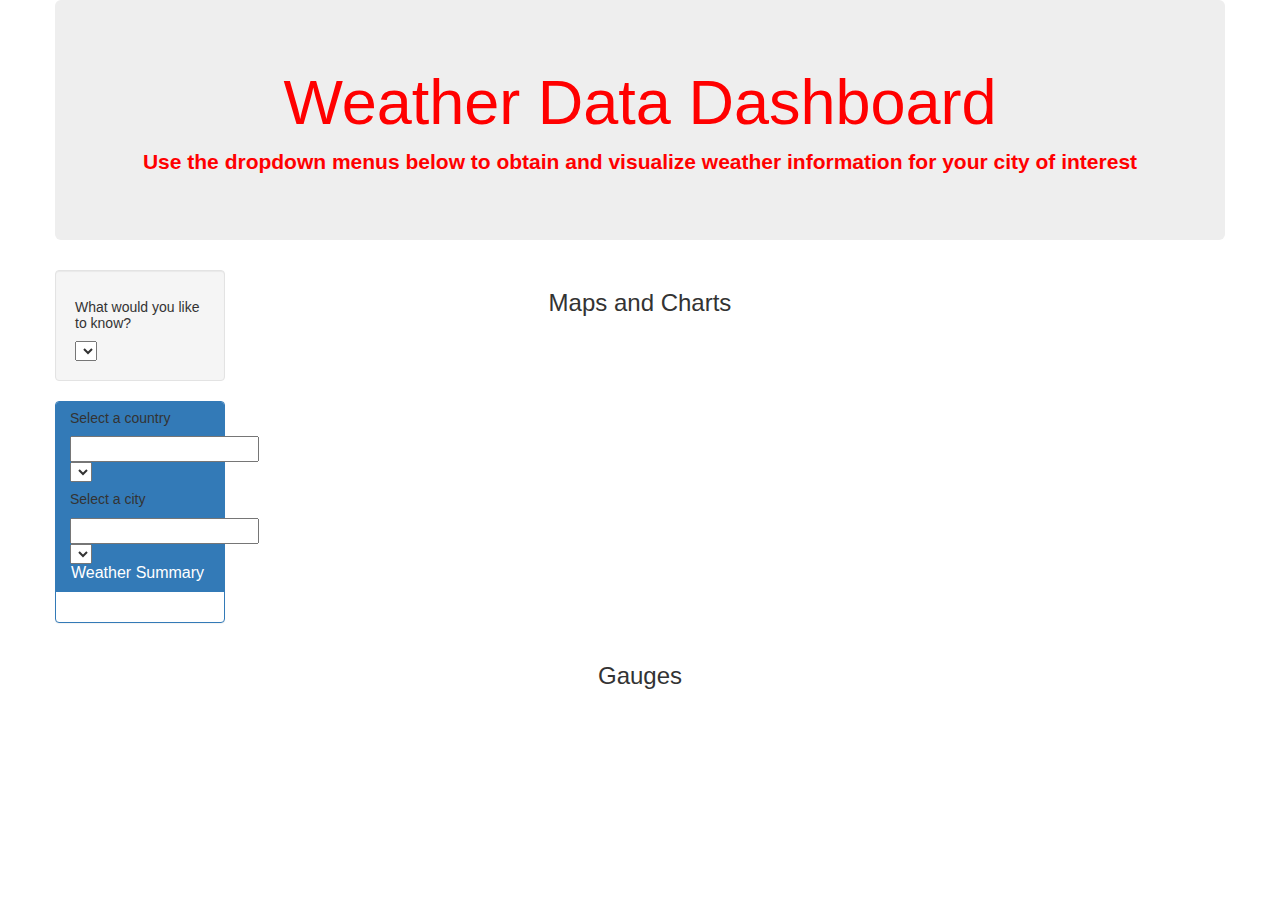
==== index.html @ 4ff233bb "more commit" ====
<!DOCTYPE html>
<html lang="en">
<head>
    <meta charset="UTF-8">
    <meta http-equiv="X-UA-Compatible" content="IE=edge">
    <meta name="viewport" content="width=device-width, initial-scale=1.0">
    <title>Weather Data Analysis</title>
    <link rel="stylesheet" href="https://maxcdn.bootstrapcdn.com/bootstrap/3.3.7/css/bootstrap.min.css">
</head>
<body>
    <div class="container">
        <div class="row">
            <div class="col-md-12 jumbotron text-center" style="color: red;">
              <h1 class="display-4">Weather Data Dashboard</h1>
              <p><b>Use the dropdown menus below to obtain and visualize weather information for your city of interest</b></p>
            </div>
          
          <div class="row">
            <div class="col-md-2">
                <div class="well">
                <h5>What would you like to know?</h5>
                <!-- <select id="selDataset"></select> -->
                <select id="selDataset" onchange="optionChanged(this.value)"></select>
              </div>
            
              <div class="col-lg-12 control-section">
                <div class='control-wrapper'>
                    <div class="padding-top">
                        <h5>Select a country</h5>
                        <input type="text" id='country'/>
                        <select id="selCountry" onchange="optionChanged(this.value)"></select>
                    </div>
                    <div class="padding-top">
                        <h5>Select a city</h5>
                        <input type="text" id='city' /> 
                        <select id="selCountry" onchange="optionChanged(this.value)"></select>
                    </div>
                   
                </div>
            </div>
            
            <div class="panel panel-primary">
              <div class="panel-heading">
                <h3 class="panel-title">Weather Summary</h3>
              </div>
              <div id="summary" class="panel-body"></div>
            </div>
          </div>

          
          <div class="col-md-8">
          <h3 class="col-md-12 text-center"> Maps and Charts</h3>
            <div id="map"></div>
            
            <div id="heatmap"></div>
          
          
            <div id="scatter"></div>
          
          
            <div id="bar1"></div>
          
          
            <div id="bar2"></div>
          </div>
          
          <div class="row">
          <h3 class="col-md-12 text-center"> Gauges</h3>
            <div class="col-md-3">
                <div id="gauge1"></div>
                <div id="gauge2"></div>
                <div id="gauge3"></div>
            </div>
          </div>
        </div>
        
         
      
          
          
   
    </div>
    <script src="https://d3js.org/d3.v7.min.js"></script>
    <script src="https://cdn.plot.ly/plotly-latest.min.js"></script>
    <script src="./js/app.js"></script>
    <script src="./js/gaugemeters.js"></script>

</body>
</html>
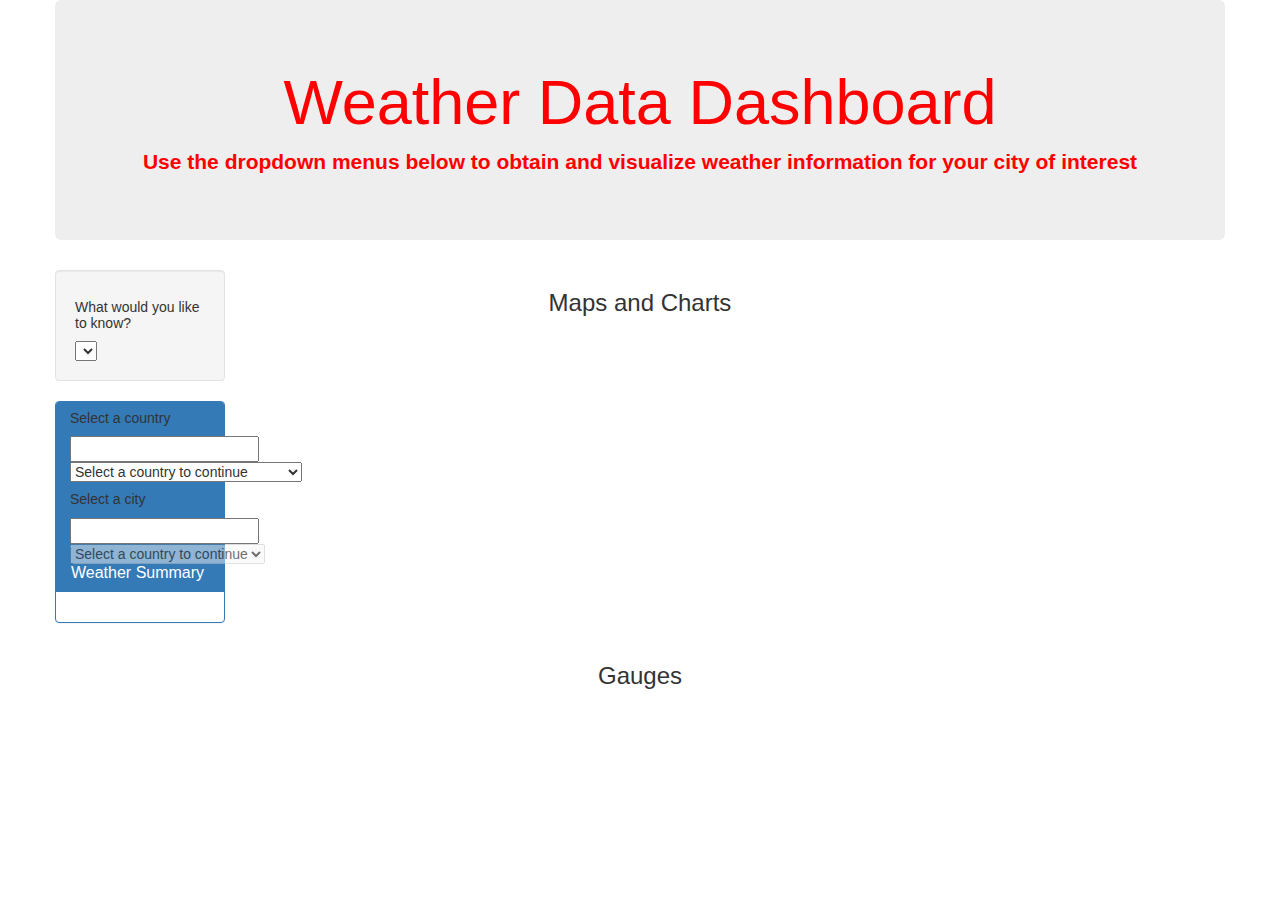
==== commit 7b39fe0d: "more commit" ====
--- a/index.html
+++ b/index.html
@@ -28,12 +28,12 @@
                     <div class="padding-top">
                         <h5>Select a country</h5>
                         <input type="text" id='country'/>
-                        <select id="selCountry" onchange="optionChanged(this.value)"></select>
+                        <select id="selCountry" onchange="optionChanged(this.value)"><option>Select a country to continue</option></select>
                     </div>
                     <div class="padding-top">
                         <h5>Select a city</h5>
                         <input type="text" id='city' /> 
-                        <select id="selCountry" onchange="optionChanged(this.value)"></select>
+                        <select id="selCity" onchange="optionChanged(this.value)" disabled><option>Select a country to continue</option></select>
                     </div>
                    
                 </div>
@@ -84,6 +84,14 @@
     <script src="https://cdn.plot.ly/plotly-latest.min.js"></script>
     <script src="./js/app.js"></script>
     <script src="./js/gaugemeters.js"></script>
+	<script>
+	
+	</script>
 
 </body>
 </html>
+
+        
+         
+      
+        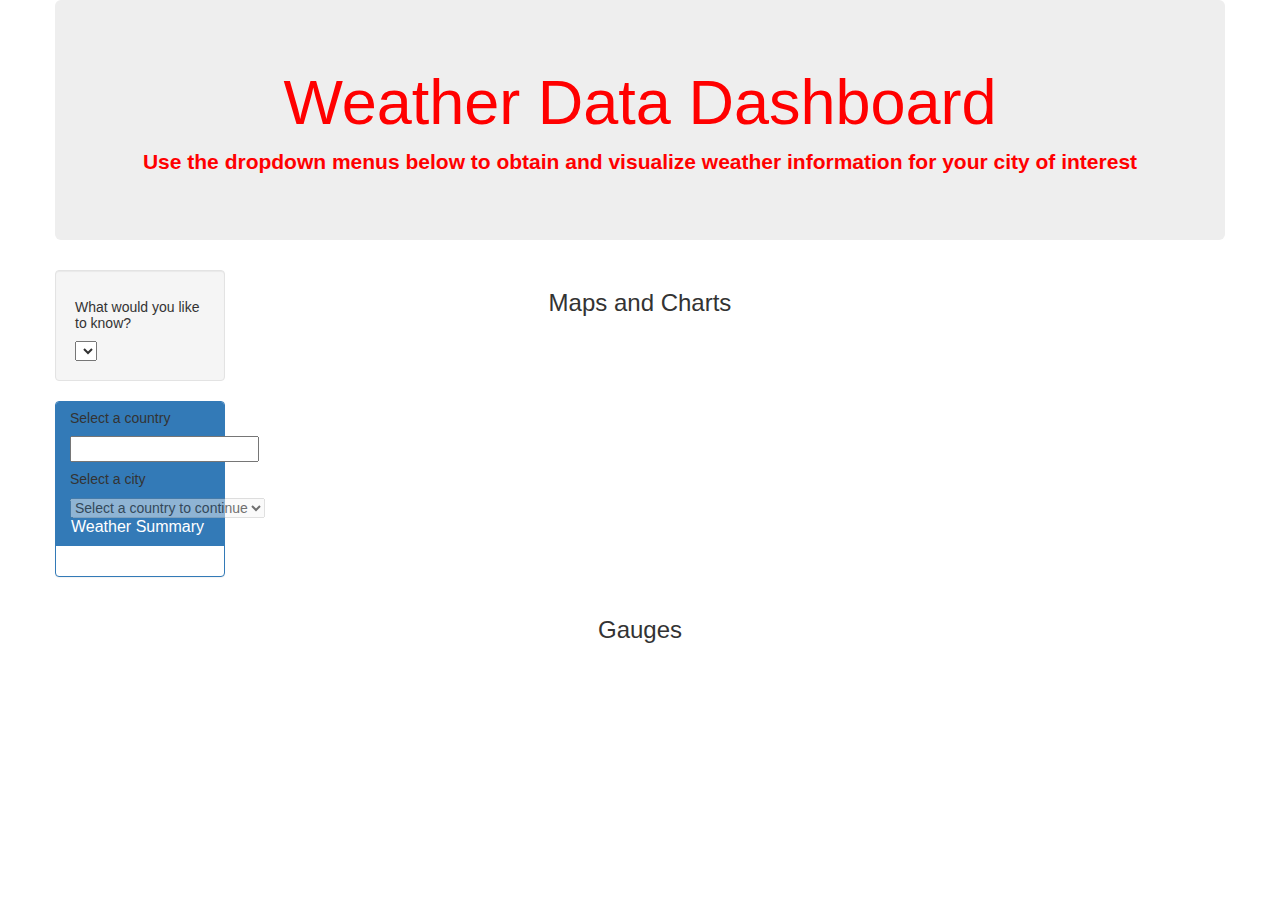
==== commit 0ca22ee2: "more commit" ====
--- a/index.html
+++ b/index.html
@@ -27,12 +27,13 @@
                 <div class='control-wrapper'>
                     <div class="padding-top">
                         <h5>Select a country</h5>
-                        <input type="text" id='country'/>
-                        <select id="selCountry" onchange="optionChanged(this.value)"><option>Select a country to continue</option></select>
+                        <input type="text" id='selCountry' list='countryList' onchange="optionChanged(this.value)"/>
+                        <!--<select id="selCountry" onchange="optionChanged(this.value)"><option>Select a country to continue</option></select>-->
+						<datalist id="countryList"></datalist>
                     </div>
                     <div class="padding-top">
                         <h5>Select a city</h5>
-                        <input type="text" id='city' /> 
+                        <!--<input type="text" id='city' /> -->
                         <select id="selCity" onchange="optionChanged(this.value)" disabled><option>Select a country to continue</option></select>
                     </div>
                    
@@ -66,11 +67,16 @@
           
           <div class="row">
           <h3 class="col-md-12 text-center"> Gauges</h3>
-            <div class="col-md-3">
+            <div class="col-md-5">
                 <div id="gauge1"></div>
-                <div id="gauge2"></div>
-                <div id="gauge3"></div>
             </div>
+                <div class="col-md-5">
+                  <div id="gauge2"></div>
+                </div>
+                
+          
+              
+            
           </div>
         </div>
         
@@ -84,6 +90,7 @@
     <script src="https://cdn.plot.ly/plotly-latest.min.js"></script>
     <script src="./js/app.js"></script>
     <script src="./js/gaugemeters.js"></script>
+    <script src="./js/dropdown.js"></script>
 	<script>
 	
 	</script>
